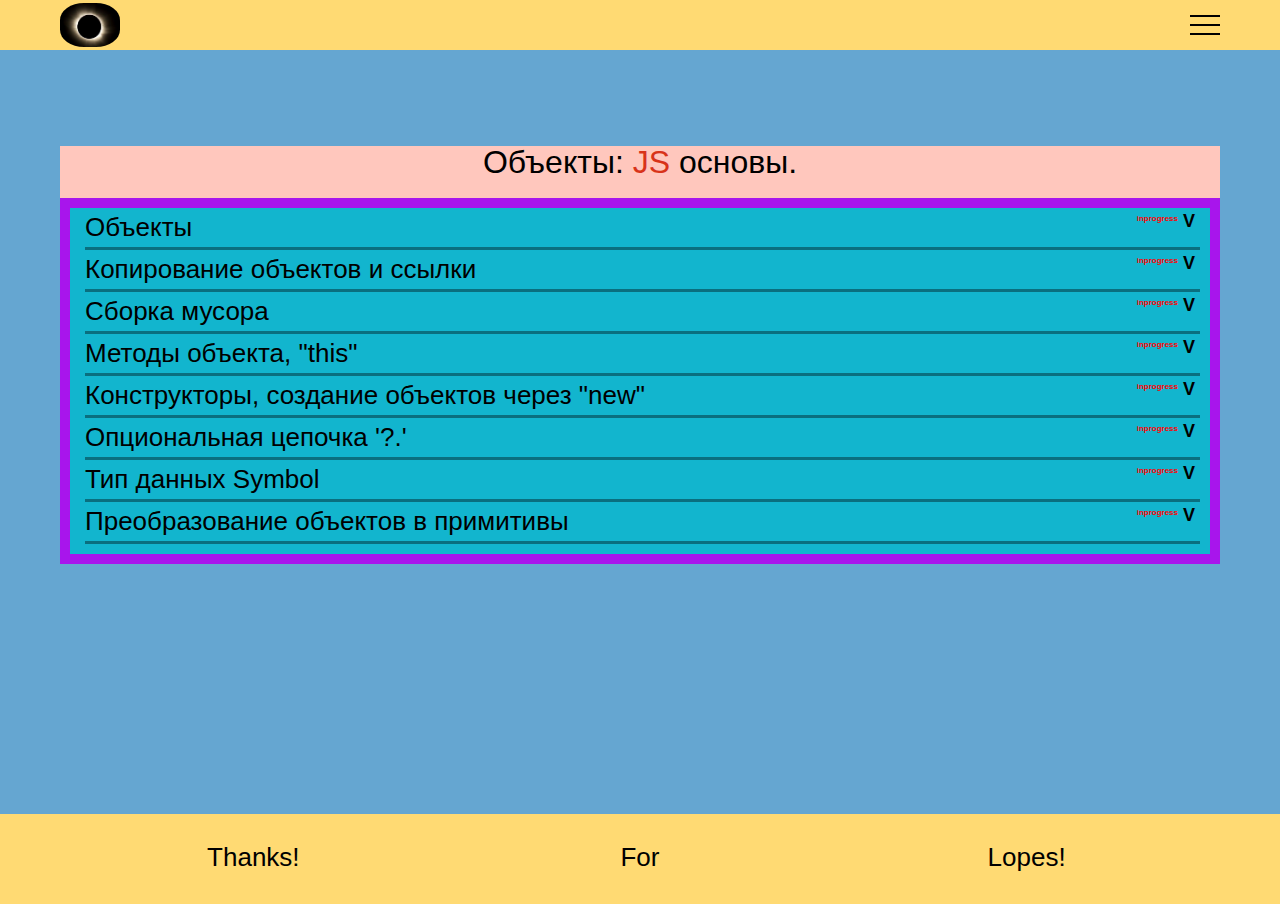
==== objects_basics.html @ 387378cb "JS-Lopes" ====
<!DOCTYPE html>
<html lang="en">

<head>
    <meta charset="UTF-8">
    <meta http-equiv="X-UA-Compatible" content="IE=edge">
    <meta name="viewport" content="width=device-width, initial-scale=1.0">
    <title>JS-Lopes2-objects-basics</title>
    <link rel="stylesheet" href="css/style.css">
</head>

<body class="main">
    <div class="main__wrapper">
<nav class="menu">
    <div class="menu__body">
        <a href="#" class="menu__logo">
            <img src="img/ThisIsLife.jpg" alt="">
        </a>
        <div class="menu__burger">
            <span></span>
        </div>
        <ul class="menu__punkts">
            <li class="menu__punkt">
                <a href="index.html" class="menu__link  hoverable">Основы JavaScript</a>
            </li>
            <li class="menu__punkt">
                <a href="qualityOfCode.html" class="menu__link hoverable">Качество кода</a>
            </li>
            <li class="menu__punkt">
                <a href="objects_basics.html" class="menu__link hoverable">Объекты: основы</a>
            </li>
            <li class="menu__punkt">
                <a href="#" class="menu__link hoverable">Типы данных</a>
            </li>
            <li class="menu__punkt">
                <a href="#" class="menu__link hoverable">Продвинутая работа с функциями</a>
            </li>
            <li class="menu__punkt">
                <a href="#" class="menu__link hoverable">Свойства объекта, их конфигурация</a>
            </li>
            <li class="menu__punkt">
                <a href="#" class="menu__link hoverable">Прототипы, наследование</a>
            </li>
            <li class="menu__punkt">
                <a href="#" class="menu__link hoverable">Обработка ошибок</a>
            </li>
            <li class="menu__punkt">
                <a href="#" class="menu__link hoverable">Промисы, async/await</a>
            </li>
            <li class="menu__punkt">
                <a href="#" class="menu__link hoverable">Генераторы, продвинутая итерация</a>
            </li>
            <li class="menu__punkt">
                <a href="#" class="menu__link hoverable">Модули</a>
            </li>
            <li class="menu__punkt">
                <a href="#" class="menu__link hoverable">Разное</a>
            </li>
        </ul>
    </div>
</nav>        <section class="example">
            <div class="example__wrapper">
                <h1 class="example__title"> Объекты: <span>JS</span> основы.</h1>
                <ul class="example__list">
                    <li class="example-items">
                        <div class="example-item hoverable"><span class="example-item__title">Объекты</span>
                            <span class="inprogress">inprogress</span>
                            <span class="marker">V</span>
                        </div>
                        <div class="example-item__homework display__none"></div>
                    </li>
                    <li class="example-items">
                        <div class="example-item hoverable"><span class="example-item__title">Копирование
                                объектов и ссылки</span>
                            <span class="inprogress">inprogress</span>
                            <span class="marker">V</span>
                        </div>
                        <div class="example-item__homework display__none"></div>
                    </li>
                    <li class="example-items">
                        <div class="example-item hoverable"><span class="example-item__title">Сборка мусора</span>
                            <span class="inprogress">inprogress</span>
                            <span class="marker">V</span>
                        </div>
                        <div class="example-item__homework display__none"></div>
                    </li>
                    <li class="example-items">
                        <div class="example-item hoverable"><span class="example-item__title">Методы объекта,
                                "this"</span>
                            <span class="inprogress">inprogress</span>
                            <span class="marker">V</span>
                        </div>
                        <div class="example-item__homework display__none"></div>
                    </li>
                    <li class="example-items">
                        <div class="example-item hoverable"><span class="example-item__title">Конструкторы, создание
                                объектов через "new"</span>
                            <span class="inprogress">inprogress</span>
                            <span class="marker">V</span>
                        </div>
                        <div class="example-item__homework display__none"></div>
                    </li>
                    <li class="example-items">
                        <div class="example-item hoverable"><span class="example-item__title">Опциональная цепочка
                                '?.'</span>
                            <span class="inprogress">inprogress</span>
                            <span class="marker">V</span>
                        </div>
                        <div class="example-item__homework display__none"></div>
                    </li>
                    <li class="example-items">
                        <div class="example-item hoverable"><span class="example-item__title">Тип данных Symbol</span>
                            <span class="inprogress">inprogress</span>
                            <span class="marker">V</span>
                        </div>
                        <div class="example-item__homework display__none"></div>
                    </li>
                    <li class="example-items">
                        <div class="example-item hoverable"><span class="example-item__title">Преобразование объектов в
                                примитивы</span>
                            <span class="inprogress">inprogress</span>
                            <span class="marker">V</span>
                        </div>
                        <div class="example-item__homework display__none"></div>
                    </li>
                </ul>
            </div>
        </section>
<div class="footer">
    <ul class="footer__space">
        <li class="footer__item hoverable"> Thanks!</li>
        <li class="footer__item hoverable">For</li>
        <li class="footer__item hoverable">Lopes!</li>
    </ul>
</div>    </div>
    <script src="js\objectsBasics.js"></script>
    <script src="js\mainFunctionsAppInit.js"></script>
</body>

</html>
---- css/style.css ----
:root {
  --text-size-common: 22px;
  --text-size-header-1: 32px;
  --text-size-header-2: 26px;
  --text-size-marker: 18px;
}

@media (max-width: 768px) {
  :root {
    --text-size-common: 18px;
    --text-size-header-1: 28px;
    --text-size-header-2: 22px;
    --text-size-marker: 17px;
  }
}
@media (max-width: 600px) {
  :root {
    --text-size-common: 16px;
    --text-size-header-1: 26px;
    --text-size-header-2: 20px;
    --text-size-marker: 16px;
  }
}
@media (max-width: 532px) {
  :root {
    --text-size-common: 12px;
    --text-size-header-1: 22px;
    --text-size-header-2: 16px;
    --text-size-marker: 14px;
  }
}
@media (max-width: 450px) {
  :root {
    --text-size-common: 10px;
    --text-size-header-1: 20px;
    --text-size-header-2: 14px;
    --text-size-marker: 13px;
  }
}
@media (max-width: 401px) {
  :root {
    --text-size-common: 8px;
    --text-size-header-1: 18px;
    --text-size-header-2: 12px;
    --text-size-marker: 12px;
  }
}
* {
  padding: 0;
  margin: 0;
  border: 0;
}

*,
*:before,
*:after {
  -webkit-box-sizing: border-box;
  box-sizing: border-box;
}

:focus,
:active {
  outline: none;
}

a:focus,
a:active {
  outline: none;
}

nav,
footer,
header,
aside {
  display: block;
}

html,
body {
  height: 100%;
  width: 100%;
  font-size: 100%;
  line-height: 1;
  font-size: 14px;
  -ms-text-size-adjust: 100%;
  -moz-text-size-adjust: 100%;
  -webkit-text-size-adjust: 100%;
}

input,
button,
textarea {
  font-family: inherit;
}

input::-ms-clear {
  display: none;
}

button {
  cursor: pointer;
}

button::-moz-focus-inner {
  padding: 0;
  border: 0;
}

a,
a:visited {
  text-decoration: none;
}

a:hover {
  text-decoration: none;
}

ul li {
  list-style: none;
}

img {
  vertical-align: top;
}

h1,
h2,
h3,
h4,
h5,
h6 {
  font-size: inherit;
  font-weight: inherit;
}

.footer::before {
  content: "";
  position: absolute;
  bottom: auto;
  left: 0;
  background-color: #FFDA73;
  width: 100%;
  height: 90px;
  z-index: 2;
}

.footer__space {
  display: -ms-grid;
  display: grid;
  -ms-grid-columns: 1fr 1fr 1fr;
  grid-template-columns: 1fr 1fr 1fr;
  -ms-grid-rows: 1fr;
  grid-template-rows: 1fr;
}

.footer__space > *:nth-child(1) {
  -ms-grid-row: 1;
  -ms-grid-column: 1;
}

.footer__space > *:nth-child(2) {
  -ms-grid-row: 1;
  -ms-grid-column: 2;
}

.footer__space > *:nth-child(3) {
  -ms-grid-row: 1;
  -ms-grid-column: 3;
}

.footer__item {
  padding: 30px 0px;
  text-align: center;
  font-size: var(--text-size-header-2);
  z-index: 3;
}

.menu {
  position: fixed;
  width: 100%;
  top: 0;
  left: 0;
  z-index: 50;
}

.menu::before {
  content: "";
  position: absolute;
  top: 0;
  left: 0;
  background-color: #FFDA73;
  width: 100%;
  height: 100%;
  z-index: 2;
}

.menu__body {
  position: relative;
  display: -webkit-box;
  display: -ms-flexbox;
  display: flex;
  -webkit-box-pack: justify;
      -ms-flex-pack: justify;
          justify-content: space-between;
  height: 80px;
  -webkit-box-align: center;
      -ms-flex-align: center;
          align-items: center;
  max-width: 1180px;
  margin: 0px auto;
  padding: 0 10px;
}

.menu__logo {
  -webkit-box-flex: 0;
      -ms-flex: 0 0 60px;
          flex: 0 0 60px;
  border-radius: 40%;
  overflow: hidden;
  z-index: 3;
}

.menu__logo img {
  max-width: 100%;
  display: block;
}

.menu__burger {
  display: none;
}

.menu li {
  margin: 0 0 0 20px;
}

.menu__punkts {
  display: -webkit-box;
  display: -ms-flexbox;
  display: flex;
  z-index: 3;
}

.menu__link {
  color: black;
  text-transform: uppercase;
  font-size: 18px;
  text-decoration: none;
}

.main__wrapper {
  min-height: 100%;
  display: -webkit-box;
  display: -ms-flexbox;
  display: flex;
  -webkit-box-orient: vertical;
  -webkit-box-direction: normal;
      -ms-flex-direction: column;
          flex-direction: column;
  padding: 100px 0 0 0;
  font-family: Verdana, Geneva, Tahoma, sans-serif;
  max-width: 1180px;
  margin: 0px auto;
  padding: 0 10px;
}

.menu__body {
  height: 50px;
}

.menu__burger {
  display: block;
  position: relative;
  width: 30px;
  height: 20px;
  position: relative;
  z-index: 3;
  cursor: pointer;
}

.menu__burger span {
  content: "";
  background-color: black;
  position: absolute;
  width: 100%;
  height: 2px;
  left: 0;
  top: 9px;
  -webkit-transition: all 0.3s ease 0s;
  transition: all 0.3s ease 0s;
}

.menu__burger::before {
  content: "";
  background-color: black;
  position: absolute;
  width: 100%;
  height: 2px;
  left: 0;
  top: 0;
  -webkit-transition: all 0.3s ease 0s;
  transition: all 0.3s ease 0s;
}

.menu__burger::after {
  content: "";
  background-color: black;
  position: absolute;
  width: 100%;
  height: 2px;
  left: 0;
  bottom: 0;
  -webkit-transition: all 0.3s ease 0s;
  transition: all 0.3s ease 0s;
}

.menu__burger.active::before {
  -webkit-transform: rotate(45deg);
          transform: rotate(45deg);
  top: 9px;
}

.menu__burger.active::after {
  -webkit-transform: rotate(-45deg);
          transform: rotate(-45deg);
  bottom: 9px;
}

.menu__burger.active span {
  -webkit-transform: scale(0);
          transform: scale(0);
}

.menu__punkts {
  position: fixed;
  display: block;
  overflow: auto;
  top: -100%;
  left: 0;
  width: 100%;
  height: 100%;
  background-color: #73FFDA;
  padding: 70px 10px 20px 10px;
  z-index: 1;
  -webkit-transition: all 0.3s ease 0s;
  transition: all 0.3s ease 0s;
}

.menu__punkts.active {
  top: 0;
}

.menu li {
  margin: 0 0 20px 0;
}

.menu__link {
  font-size: var(--text-size-header-1);
}

.example {
  padding: 100px 0 0 0;
  -webkit-box-flex: 1;
      -ms-flex: 1 1 auto;
          flex: 1 1 auto;
}

.example__wrapper {
  background-color: #FFC7BD;
  margin: 4% auto;
}

.example__wrapper-item {
  text-align: center;
  font-size: 30px;
}

.example__title {
  font-size: var(--text-size-header-1);
  text-align: center;
  margin: 20px 0 20px 0;
}

.example__title span {
  color: #d83319;
}

.example__list {
  display: -ms-grid;
  display: grid;
  -ms-grid-columns: (1fr)[1];
  grid-template-columns: repeat(1, 1fr);
  padding: 10px;
  background-color: #a815ec;
}

.example__list li:last-child {
  padding-bottom: 10px;
}

.example-items {
  background-color: #12b5ce;
  font-size: var(--text-size-header-2);
  position: relative;
  padding: 0px 10px 0px 15px;
  line-height: 1.5;
  -webkit-transition: all 0.2s ease 0s;
  transition: all 0.2s ease 0s;
}

.example-item__title {
  padding-right: 40%;
}

.example-item {
  border-bottom: solid #0a6f7f;
}

.example-item:hover {
  background-color: #0897ad;
}

.example-item__homework {
  background-color: #12c7e3;
  min-height: 150px;
}

.marker {
  position: absolute;
  font-size: var(--text-size-marker);
  font-weight: 900;
  top: 0;
  right: 15px;
  -webkit-transition: all 0.2s ease 0s;
  transition: all 0.2s ease 0s;
}

.done {
  position: absolute;
  color: green;
  font-size: 8px;
  font-weight: 900;
  top: 5px;
  right: 32px;
}

.done2 {
  position: absolute;
  color: green;
  font-size: 8px;
  font-weight: 900;
  top: 5px;
  right: 56px;
}

.inprogress {
  position: absolute;
  color: red;
  font-size: 8px;
  font-weight: 900;
  top: 5px;
  right: 32px;
}

.clicked {
  -webkit-transform: rotate(180deg);
          transform: rotate(180deg);
}

.hello__world, .variable, .base__operators-math {
  padding: 10px 20px 20px 40px;
  -ms-grid-column-align: auto;
      justify-self: auto;
  display: -ms-grid;
  display: grid;
  -ms-grid-columns: 1fr 1fr;
  grid-template-columns: 1fr 1fr;
}

.label {
  display: block;
  font-size: var(--text-size-common);
}

.hello__world-input,
.variable-input,
.base__operators-math-item-input,
.form__cikles-item-input,
.form__switch-item-input {
  padding: 5px 10px 5px 15px;
  height: 40px;
  width: 100%;
  font-size: var(--text-size-common);
  background-color: #13d9f8;
  border-radius: 5px;
}

.button__form {
  font-size: var(--text-size-header-1);
  text-align: center;
  margin: 26px auto;
  width: 300px;
  border-radius: 30px;
  background-color: #a815ec;
}

@media (max-width: 768px) {
  .button__form {
    text-align: center;
    margin: 30px auto;
    width: 200px;
    border-radius: 20px;
  }
}
@media (max-width: 600px) {
  .hello__world, .variable {
    padding: 10px 20px 20px 40px;
    -ms-grid-column-align: auto;
        justify-self: auto;
    display: -ms-grid;
    display: grid;
    -ms-grid-columns: 1fr;
    grid-template-columns: 1fr;
  }
}
.example-item__decor {
  font-size: var(--text-size-common);
  padding: 10px 10px 10px 20px;
}

.example-item__decor-center {
  font-size: var(--text-size-header-2);
  text-align: center;
  margin: 26px auto;
}

.data__type {
  list-style: square;
  margin-left: 40px;
}

.green {
  color: green;
}

.button__form-interaction {
  position: absolute;
  top: 50px;
  bottom: auto;
  left: 0;
  right: 0;
}

.button__cikles-4,
.button__switch-1 {
  display: inline-block;
}

.form__cikles-item-input,
.form__switch-item-input {
  margin: 0 40px 0 40px;
  width: auto;
}

.example-item__basejs-liststyle li {
  list-style-type: circle;
  margin: 0 0 0 40px;
}

.ollisit li {
  list-style-type: decimal;
  margin: 0 0 0 60px;
}

.example-item__qualityofcode-liststyle li {
  list-style-type: circle;
  margin: 0 0 0 40px;
}

body {
  min-width: 420px;
}

.main {
  background-color: #65A6D1;
  height: 100%;
}

.hoover {
  -webkit-transition: all 0.3s ease 0s;
  transition: all 0.3s ease 0s;
  color: #fff;
  cursor: pointer;
}

.display__none {
  display: none;
}

body.lock {
  overflow: hidden;
}
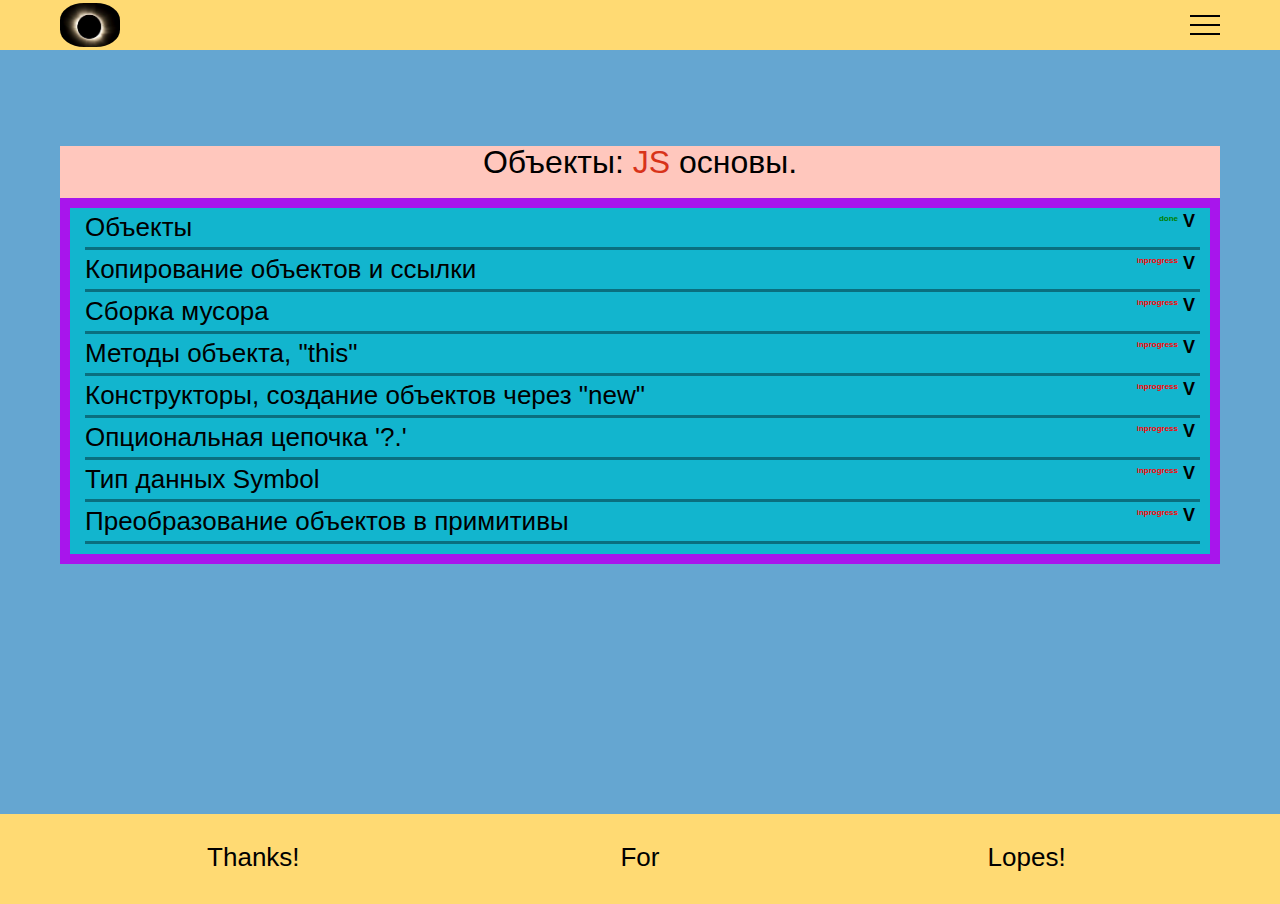
==== commit beb91e47: "JS-Lopes" ====
--- a/objects_basics.html
+++ b/objects_basics.html
@@ -7,6 +7,7 @@
     <meta name="viewport" content="width=device-width, initial-scale=1.0">
     <title>JS-Lopes2-objects-basics</title>
     <link rel="stylesheet" href="css/style.css">
+    <link rel="stylesheet" href="https://unpkg.com/swiper@8/swiper-bundle.min.css" />
 </head>
 
 <body class="main">
@@ -64,10 +65,95 @@
                 <ul class="example__list">
                     <li class="example-items">
                         <div class="example-item hoverable"><span class="example-item__title">Объекты</span>
-                            <span class="inprogress">inprogress</span>
-                            <span class="marker">V</span>
-                        </div>
-                        <div class="example-item__homework display__none"></div>
+                            <span class="done">done</span>
+                            <span class="marker">V</span>
+                        </div>
+                        <div class="example-item__homework display__none">
+                            <section class="information-of-objects">
+                                <div class="example-item__decor">Объекты – это ассоциативные массивы с рядом
+                                    дополнительных
+                                    возможностей.</div>
+                                <div class="example-item__decor">Они хранят свойства (пары ключ-значение), где:</div>
+                                <div class="example-item__decor">
+                                    <ul class="example-item__qualityofcode-liststyle">
+                                        <li>Ключи свойств должны быть строками или символами (обычно строками).</li>
+                                        <li>Значения могут быть любого типа.</li>
+                                    </ul>
+                                </div>
+                                <div class="example-item__decor">Чтобы получить доступ к свойству, мы можем
+                                    использовать:
+                                </div>
+                                <div class="example-item__decor">
+                                    <ul class="example-item__qualityofcode-liststyle">
+                                        <li>Запись через точку: obj.property.</li>
+                                        <li>Квадратные скобки obj["property"]. Квадратные скобки позволяют взять ключ из
+                                            переменной, например, obj[varWithKey].</li>
+                                    </ul>
+                                </div>
+                                <div class="example-item__decor">Дополнительные операторы:</div>
+                                <div class="example-item__decor">
+                                    <ul class="example-item__qualityofcode-liststyle">
+                                        <li>Удаление свойства: delete obj.prop.</li>
+                                        <li>Проверка существования свойства: "key" in obj.</li>
+                                        <li>Перебор свойств объекта: цикл for for (let key in obj).</li>
+                                    </ul>
+                                </div>
+                                <div class="example-item__decor">То, что мы изучали в этой главе, называется «простым
+                                    объектом» («plain object») или просто Object.</div>
+                                <div class="example-item__decor">В JavaScript есть много других типов объектов:</div>
+                                <div class="example-item__decor">
+                                    <ul class="example-item__qualityofcode-liststyle">
+                                        <li>Array для хранения упорядоченных коллекций данных,</li>
+                                        <li>Date для хранения информации о дате и времени,</li>
+                                        <li>Error для хранения информации об ошибке.</li>
+                                        <li>… и так далее.</li>
+                                    </ul>
+                                </div>
+                                <div class="example-item__decor">У них есть свои особенности, которые мы изучим позже.
+                                    Иногда люди говорят что-то вроде «тип данных Array» или «тип данных Date»,
+                                    но формально они не являются отдельными типами, а относятся к типу данных Object.
+                                    Они лишь расширяют его различными способами.</div>
+                                <div class="example-item__decor">Объекты в JavaScript очень мощные. Здесь мы только
+                                    немного
+                                    углубились в действительно огромную тему.
+                                    Мы будем плотно работать с объектами и узнаем о них больше в следующих частях
+                                    учебника.
+                                </div>
+                            </section>
+                            <section class="exercise-of-objects">
+                                <h2 class="example__title">Решения задач</h2>
+                                <div class="example-item__decor">
+                                    <div class="swiper">
+                                        <!-- Additional required wrapper -->
+                                        <div class="swiper-wrapper">
+                                            <!-- Slides -->
+                                            <div class="swiper-slide">
+                                                <h2 class="example__title">Задача 1</h2>
+                                                <div class="button__form button__objects-exercise1 hoverable">Пуск!
+                                                </div>
+                                            </div>
+                                            <div class="swiper-slide">
+                                                <h2 class="example__title">Задача 2</h2>
+                                                <div class="button__form button__objects-exercise2 hoverable">Пуск!
+                                                </div>
+                                            </div>
+                                            <div class="swiper-slide">
+                                                <h2 class="example__title">Задача 4</h2>
+                                                <div class="button__form button__objects-exercise4 hoverable">Пуск!
+                                                </div>
+                                            </div>
+                                            <div class="swiper-slide">
+                                                <h2 class="example__title">Задача 5</h2>
+                                                <div class="button__form button__objects-exercise5 hoverable">Пуск!
+                                                </div>
+                                            </div>
+                                        </div>
+                                        <!-- If we need pagination -->
+                                        <div class="swiper-pagination"></div>
+                                    </div>
+                                </div>
+                            </section>
+                        </div>
                     </li>
                     <li class="example-items">
                         <div class="example-item hoverable"><span class="example-item__title">Копирование
@@ -75,7 +161,9 @@
                             <span class="inprogress">inprogress</span>
                             <span class="marker">V</span>
                         </div>
-                        <div class="example-item__homework display__none"></div>
+                        <div class="example-item__homework display__none">
+
+                        </div>
                     </li>
                     <li class="example-items">
                         <div class="example-item hoverable"><span class="example-item__title">Сборка мусора</span>
@@ -133,6 +221,7 @@
         <li class="footer__item hoverable">Lopes!</li>
     </ul>
 </div>    </div>
+    <script src="https://unpkg.com/swiper@8/swiper-bundle.min.js"></script>
     <script src="js\objectsBasics.js"></script>
     <script src="js\mainFunctionsAppInit.js"></script>
 </body>
--- a/css/style.css
+++ b/css/style.css
@@ -357,115 +357,6 @@
   font-size: var(--text-size-header-1);
 }
 
-.example {
-  padding: 100px 0 0 0;
-  -webkit-box-flex: 1;
-      -ms-flex: 1 1 auto;
-          flex: 1 1 auto;
-}
-
-.example__wrapper {
-  background-color: #FFC7BD;
-  margin: 4% auto;
-}
-
-.example__wrapper-item {
-  text-align: center;
-  font-size: 30px;
-}
-
-.example__title {
-  font-size: var(--text-size-header-1);
-  text-align: center;
-  margin: 20px 0 20px 0;
-}
-
-.example__title span {
-  color: #d83319;
-}
-
-.example__list {
-  display: -ms-grid;
-  display: grid;
-  -ms-grid-columns: (1fr)[1];
-  grid-template-columns: repeat(1, 1fr);
-  padding: 10px;
-  background-color: #a815ec;
-}
-
-.example__list li:last-child {
-  padding-bottom: 10px;
-}
-
-.example-items {
-  background-color: #12b5ce;
-  font-size: var(--text-size-header-2);
-  position: relative;
-  padding: 0px 10px 0px 15px;
-  line-height: 1.5;
-  -webkit-transition: all 0.2s ease 0s;
-  transition: all 0.2s ease 0s;
-}
-
-.example-item__title {
-  padding-right: 40%;
-}
-
-.example-item {
-  border-bottom: solid #0a6f7f;
-}
-
-.example-item:hover {
-  background-color: #0897ad;
-}
-
-.example-item__homework {
-  background-color: #12c7e3;
-  min-height: 150px;
-}
-
-.marker {
-  position: absolute;
-  font-size: var(--text-size-marker);
-  font-weight: 900;
-  top: 0;
-  right: 15px;
-  -webkit-transition: all 0.2s ease 0s;
-  transition: all 0.2s ease 0s;
-}
-
-.done {
-  position: absolute;
-  color: green;
-  font-size: 8px;
-  font-weight: 900;
-  top: 5px;
-  right: 32px;
-}
-
-.done2 {
-  position: absolute;
-  color: green;
-  font-size: 8px;
-  font-weight: 900;
-  top: 5px;
-  right: 56px;
-}
-
-.inprogress {
-  position: absolute;
-  color: red;
-  font-size: 8px;
-  font-weight: 900;
-  top: 5px;
-  right: 32px;
-}
-
-.clicked {
-  -webkit-transform: rotate(180deg);
-          transform: rotate(180deg);
-}
-
 .hello__world, .variable, .base__operators-math {
   padding: 10px 20px 20px 40px;
   -ms-grid-column-align: auto;
@@ -481,36 +372,6 @@
   font-size: var(--text-size-common);
 }
 
-.hello__world-input,
-.variable-input,
-.base__operators-math-item-input,
-.form__cikles-item-input,
-.form__switch-item-input {
-  padding: 5px 10px 5px 15px;
-  height: 40px;
-  width: 100%;
-  font-size: var(--text-size-common);
-  background-color: #13d9f8;
-  border-radius: 5px;
-}
-
-.button__form {
-  font-size: var(--text-size-header-1);
-  text-align: center;
-  margin: 26px auto;
-  width: 300px;
-  border-radius: 30px;
-  background-color: #a815ec;
-}
-
-@media (max-width: 768px) {
-  .button__form {
-    text-align: center;
-    margin: 30px auto;
-    width: 200px;
-    border-radius: 20px;
-  }
-}
 @media (max-width: 600px) {
   .hello__world, .variable {
     padding: 10px 20px 20px 40px;
@@ -598,4 +459,139 @@
 
 body.lock {
   overflow: hidden;
+}
+
+.example {
+  padding: 100px 0 0 0;
+  -webkit-box-flex: 1;
+      -ms-flex: 1 1 auto;
+          flex: 1 1 auto;
+}
+
+.example__wrapper {
+  background-color: #FFC7BD;
+  margin: 4% auto;
+}
+
+.example__wrapper-item {
+  text-align: center;
+  font-size: 30px;
+}
+
+.example__title {
+  font-size: var(--text-size-header-1);
+  text-align: center;
+  margin: 20px 0 20px 0;
+}
+
+.example__title span {
+  color: #d83319;
+}
+
+.example__list {
+  display: -ms-grid;
+  display: grid;
+  -ms-grid-columns: (1fr)[1];
+  grid-template-columns: repeat(1, 1fr);
+  padding: 10px;
+  background-color: #a815ec;
+}
+
+.example__list li:last-child {
+  padding-bottom: 10px;
+}
+
+.example-items {
+  background-color: #12b5ce;
+  font-size: var(--text-size-header-2);
+  position: relative;
+  padding: 0px 10px 0px 15px;
+  line-height: 1.5;
+  -webkit-transition: all 0.2s ease 0s;
+  transition: all 0.2s ease 0s;
+}
+
+.example-item__title {
+  padding-right: 40%;
+}
+
+.example-item {
+  border-bottom: solid #0a6f7f;
+}
+
+.example-item:hover {
+  background-color: #0897ad;
+}
+
+.example-item__homework {
+  background-color: #12c7e3;
+  min-height: 150px;
+}
+
+.marker {
+  position: absolute;
+  font-size: var(--text-size-marker);
+  font-weight: 900;
+  top: 0;
+  right: 15px;
+  -webkit-transition: all 0.2s ease 0s;
+  transition: all 0.2s ease 0s;
+}
+
+.done {
+  position: absolute;
+  color: green;
+  font-size: 8px;
+  font-weight: 900;
+  top: 5px;
+  right: 32px;
+}
+
+.done2 {
+  position: absolute;
+  color: green;
+  font-size: 8px;
+  font-weight: 900;
+  top: 5px;
+  right: 56px;
+}
+
+.inprogress {
+  position: absolute;
+  color: red;
+  font-size: 8px;
+  font-weight: 900;
+  top: 5px;
+  right: 32px;
+}
+
+.clicked {
+  -webkit-transform: rotate(180deg);
+          transform: rotate(180deg);
+}
+
+.button__form {
+  font-size: var(--text-size-header-1);
+  text-align: center;
+  margin: 26px auto;
+  width: 300px;
+  border-radius: 30px;
+  background-color: #a815ec;
+}
+
+@media (max-width: 768px) {
+  .button__form {
+    text-align: center;
+    margin: 30px auto;
+    width: 200px;
+    border-radius: 20px;
+  }
+}
+.input-style {
+  padding: 5px 10px 5px 15px;
+  height: 40px;
+  width: 100%;
+  font-size: var(--text-size-common);
+  background-color: #13d9f8;
+  border-radius: 5px;
 }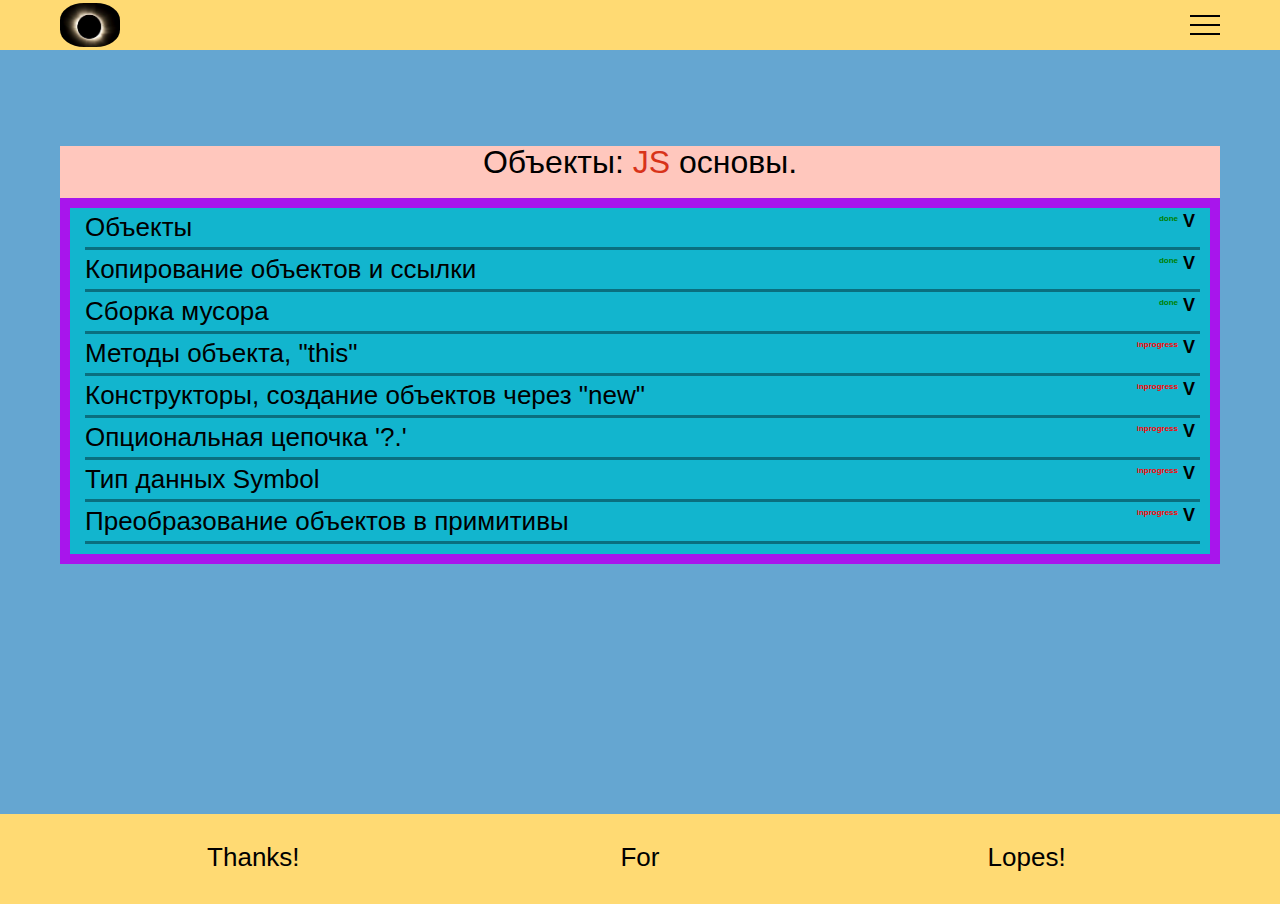
==== commit d327a943: "JS-Lopes" ====
--- a/objects_basics.html
+++ b/objects_basics.html
@@ -63,6 +63,7 @@
             <div class="example__wrapper">
                 <h1 class="example__title"> Объекты: <span>JS</span> основы.</h1>
                 <ul class="example__list">
+                    <!-- Objects-->
                     <li class="example-items">
                         <div class="example-item hoverable"><span class="example-item__title">Объекты</span>
                             <span class="done">done</span>
@@ -155,22 +156,78 @@
                             </section>
                         </div>
                     </li>
+                    <!-- Copying objects and links-->
                     <li class="example-items">
                         <div class="example-item hoverable"><span class="example-item__title">Копирование
                                 объектов и ссылки</span>
-                            <span class="inprogress">inprogress</span>
+                            <span class="done">done</span>
                             <span class="marker">V</span>
                         </div>
                         <div class="example-item__homework display__none">
-
-                        </div>
-                    </li>
-                    <li class="example-items">
-                        <div class="example-item hoverable"><span class="example-item__title">Сборка мусора</span>
-                            <span class="inprogress">inprogress</span>
-                            <span class="marker">V</span>
-                        </div>
-                        <div class="example-item__homework display__none"></div>
+                            <section class="information-of-objects">
+                                <div class="example-item__decor">Объекты присваиваются и копируются по ссылке.
+                                    Другими словами, переменная хранит не «значение объекта», а «ссылку» (адрес в
+                                    памяти) на это значение.
+                                    Поэтому копирование такой переменной или передача её в качестве аргумента функции
+                                    приводит к копированию этой ссылки, а не самого объекта.
+                                </div>
+                                <div class="example-item__decor">
+                                    Все операции с использованием скопированных ссылок (например, добавление или
+                                    удаление свойств) выполняются с одним и тем же объектом.
+                                </div>
+                                <div class="example-item__decor">
+                                    Для «простого клонирования» объекта можно использовать Object.assign.
+                                    Необходимо помнить, что Object.assign не делает глубокое клонирование объекта. Если
+                                    внутри копируемого объекта есть свойство, значение которого не является примитивом,
+                                    оно будет передано по ссылке.
+                                    Для создания «настоящей копии» (полного клона объекта) можно воспользоваться методом
+                                    из сторонней JavaScript-библиотеки <a
+                                        href="https://lodash.com/docs/4.17.15#cloneDeep "
+                                        target="_blank">_.cloneDeep(obj).</a>
+                                </div>
+                            </section>
+                        </div>
+                    </li>
+                    <li class=" example-items">
+                        <div class="example-item hoverable"><span class="example-item__title">Сборка
+                                мусора</span>
+                            <span class="done">done</span>
+                            <span class="marker">V</span>
+                        </div>
+                        <div class="example-item__homework display__none">
+                            <div class="example-item__decor"> Главное, что нужно знать:
+                                <ul class="example-item__qualityofcode-liststyle">
+                                    <li>Сборка мусора выполняется автоматически. Мы не можем ускорить или предотвратить
+                                        её.</li>
+                                    <li>Объекты сохраняются в памяти, пока они достижимы.</li>
+                                    <li>Если на объект есть ссылка – вовсе не факт, что он является достижимым (из
+                                        корня): набор взаимосвязанных объектов может стать недоступен в целом, как мы
+                                        видели в примере выше.</li>
+                                </ul>
+                            </div>
+                            <div class="example-item__decor">Современные движки реализуют разные продвинутые алгоритмы
+                                сборки мусора.</div>
+                            <div class="example-item__decor">О многих из них рассказано в прекрасной книге о сборке
+                                мусора «The Garbage Collection Handbook: The Art of Automatic Memory Management» (R.
+                                Jones и др.).</div>
+                            <div class="example-item__decor">Если вы знакомы с низкоуровневым программированием, то
+                                более подробная информация о сборщике мусора V8 находится в статье <a
+                                    href="https://jayconrod.com/posts/55/a-tour-of-v8-garbage-collection"
+                                    target="_blank" rel="noopener noreferrer">A tour of V8: Garbage</a>
+                                Collection.</div>
+                            <div class="example-item__decor">Также в <a href="https://v8.dev/" target="_blank"
+                                    rel="noopener noreferrer">блоге V8</a> время от времени публикуются статьи об
+                                изменениях в управлении памятью. Разумеется, чтобы изучить сборку мусора, вам лучше
+                                подготовиться, узнав о том как устроен движок V8 внутри в целом и почитав блог <a
+                                    href="https://mrale.ph/" target="_blank" rel="noopener noreferrer">Вячеслава
+                                    Егорова</a>, одного из инженеров, разрабатывавших V8. Я говорю про «V8», потому что
+                                он лучше
+                                всего освещается в статьях в Интернете. Для других движков многие подходы схожи, но
+                                сборка мусора отличается во многих аспектах.</div>
+                            <div class="example-item__decor">Глубокое понимание работы движков полезно, когда вам нужна
+                                низкоуровневая оптимизация. Было бы разумно запланировать их изучение как следующий шаг
+                                после того, как вы познакомитесь с языком.</div>
+                        </div>
                     </li>
                     <li class="example-items">
                         <div class="example-item hoverable"><span class="example-item__title">Методы объекта,
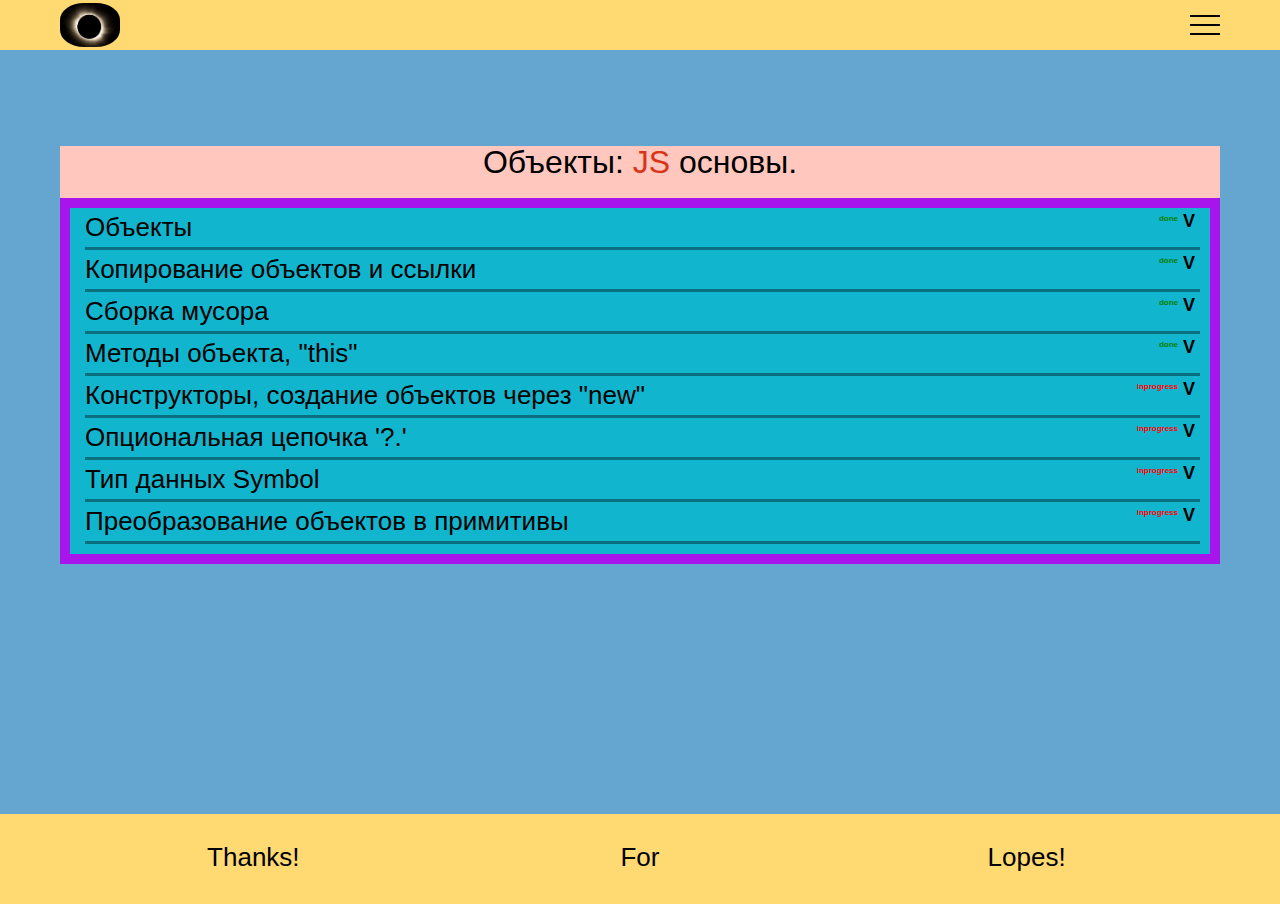
==== commit 03ca0f55: "JS-Lopes" ====
--- a/objects_basics.html
+++ b/objects_basics.html
@@ -188,6 +188,7 @@
                             </section>
                         </div>
                     </li>
+                    <!-- Garbage collection-->
                     <li class=" example-items">
                         <div class="example-item hoverable"><span class="example-item__title">Сборка
                                 мусора</span>
@@ -229,13 +230,141 @@
                                 после того, как вы познакомитесь с языком.</div>
                         </div>
                     </li>
+                    <!-- Methods of object-->
                     <li class="example-items">
                         <div class="example-item hoverable"><span class="example-item__title">Методы объекта,
                                 "this"</span>
-                            <span class="inprogress">inprogress</span>
-                            <span class="marker">V</span>
-                        </div>
-                        <div class="example-item__homework display__none"></div>
+                            <span class="done">done</span>
+                            <span class="marker">V</span>
+                        </div>
+                        <div class="example-item__homework display__none">
+                            <section class="information-of-objects0methods">
+                                <div class="example-item__decor">
+                                    <ul class="example-item__qualityofcode-liststyle">
+                                        <li>Функции, которые находятся в объекте в качестве его свойств, называются
+                                            «методами».</li>
+                                        <li>Методы позволяют объектам «действовать»: object.doSomething().</li>
+                                        <li>Методы могут ссылаться на объект через this.</li>
+                                    </ul>
+                                </div>
+                                <div class="example-item__decor">
+                                    Значение this определяется во время исполнения кода.
+                                    <ul class="example-item__qualityofcode-liststyle">
+                                        <li>При объявлении любой функции в ней можно использовать this, но этот this не
+                                            имеет значения до тех пор, пока функция не будет вызвана.</li>
+                                        <li>Эта функция может быть скопирована между объектами (из одного объекта в
+                                            другой).
+                                        </li>
+                                        <li>Когда функция вызывается синтаксисом «метода» – object.method(), значением
+                                            this
+                                            во время вызова является объект перед точкой.</li>
+                                    </ul>
+                                </div>
+                                <div class="example-item__decor">
+                                    Также ещё раз заметим, что стрелочные функции являются особенными – у них нет this.
+                                    Когда внутри стрелочной функции обращаются к this, то его значение берётся снаружи.
+                                </div>
+                            </section>
+                            <section class="exercise-of-objects-methods">
+                                <h2 class="example__title">Решения задач</h2>
+                                <div class="example-item__decor">
+                                    <div class="swiper">
+                                        <!-- Additional required wrapper -->
+                                        <div class="swiper-wrapper">
+                                            <!-- Slides -->
+                                            <div class="swiper-slide">
+                                                <h2 class="example__title">Задача 1</h2>
+                                                <div class="example-item__decor">результатом выполнения кода:</div>
+                                                <ol class="ollisit">
+                                                    <li>let user = {</li>
+                                                    <li> name: "Джон",</li>
+                                                    <li>go: function() { alert(this.name) }</li>
+                                                    <li>}</li>
+                                                    <li></li>
+                                                    <li>(user.go)()</li>
+                                                </ol>
+                                                <div class="example-item__decor"> Будет ошибка из за отсутствия ; перед
+                                                    (user.go)()</div>
+                                            </div>
+                                            <div class="swiper-slide">
+                                                <h2 class="example__title">Задача 2</h2>
+                                                <div class="example-item__decor">результатом выполнения кода:</div>
+                                                <div class="objects-methods-exercise2__decor">
+                                                    <ol class="ollisit">
+                                                        <li>let obj, method;</li>
+                                                        <li></li>
+                                                        <li>obj = {</li>
+                                                        <li>go: function() { alert(this); }</li>
+                                                        <li>};</li>
+                                                    </ol>
+                                                    <div
+                                                        class="button__form button__objects-methods-exercise2 hoverable">
+                                                        Пуск!
+                                                    </div>
+                                                </div>
+                                            </div>
+                                            <div class="swiper-slide">
+                                                <h2 class="example__title">Задача 3</h2>
+                                                <div class="example-item__decor">Каким будет результат при обращении к
+                                                    свойству объекта ref - alert( user.ref.name )? Почему?</div>
+                                                <div class="objects-methods-exercise2__decor">
+                                                    <ol class="ollisit">
+                                                        <li>function makeUser() {</li>
+                                                        <li> return {</li>
+                                                        <li> name: "Джон",</li>
+                                                        <li> ref: this</li>
+                                                        <li> };</li>
+                                                        <li> };</li>
+                                                        <li> let user = makeUser();</li>
+                                                    </ol>
+                                                    <div
+                                                        class="button__form button__objects-methods-exercise3 hoverable">
+                                                        Пуск!
+                                                    </div>
+                                                </div>
+                                            </div>
+                                            <div class="swiper-slide">
+                                                <h2 class="example__title">Задача 4</h2>
+                                                <ul class="example-item__qualityofcode-liststyle">Создайте объект
+                                                    calculator (калькулятор) с тремя методами:
+                                                    <li>read() (читать) запрашивает два значения и сохраняет их как
+                                                        свойства объекта.
+                                                    </li>
+                                                    <li>sum() (суммировать) возвращает сумму сохранённых значений.</li>
+                                                    <li>mul() (умножить) перемножает сохранённые значения и возвращает
+                                                        результат.
+                                                    </li>
+                                                </ul>
+                                                <div class="button__form button__objects-methods-exercise4 hoverable">
+                                                    Пуск!
+                                                </div>
+                                            </div>
+                                            <div class="swiper-slide">
+                                                <h2 class="example__title">Задача 5</h2>
+                                                <div class="example-item__decor">ladder (лестница) – объект, который
+                                                    позволяет подниматься вверх и спускаться:</div>
+                                                <div class="button__form button__objects-methods-exercise5 hoverable">
+                                                    Пуск!
+                                                </div>
+                                            </div>
+                                            <div class="swiper-slide">
+                                                <h2 class="example__title">Задача 6 от Лопеза</h2>
+                                                <div class="example-item__decor"> * ДЗ: написать функцию use, которая
+                                                    будет вызывать любую другую функцию полученную параметром.</div>
+                                                <div class="example-item__decor">* При этом мы как-то можем узнать
+                                                    сколько раз была вызвана функция use и вызываемые функция должны
+                                                    работать корректно.</div>
+                                                <div class="button__form button__objects-methods-exercise5 hoverable">
+                                                    Пуск!
+                                                </div>
+                                            </div>
+                                        </div>
+                                        <!-- If we need pagination -->
+                                        <div class="swiper-pagination"></div>
+                                    </div>
+                                </div>
+                            </section>
+                        </div>
                     </li>
                     <li class="example-items">
                         <div class="example-item hoverable"><span class="example-item__title">Конструкторы, создание
--- a/css/style.css
+++ b/css/style.css
@@ -437,6 +437,13 @@
   margin: 0 0 0 40px;
 }
 
+.objects-methods-exercise2__decor {
+  display: -ms-grid;
+  display: grid;
+  -ms-grid-columns: 1fr 1fr;
+  grid-template-columns: 1fr 1fr;
+}
+
 body {
   min-width: 420px;
 }
@@ -575,6 +582,7 @@
   text-align: center;
   margin: 26px auto;
   width: 300px;
+  height: 55px;
   border-radius: 30px;
   background-color: #a815ec;
 }
@@ -584,13 +592,14 @@
     text-align: center;
     margin: 30px auto;
     width: 200px;
+    height: 45px;
     border-radius: 20px;
   }
 }
 .input-style {
   padding: 5px 10px 5px 15px;
   height: 40px;
-  width: 100%;
+  width: 650px;
   font-size: var(--text-size-common);
   background-color: #13d9f8;
   border-radius: 5px;
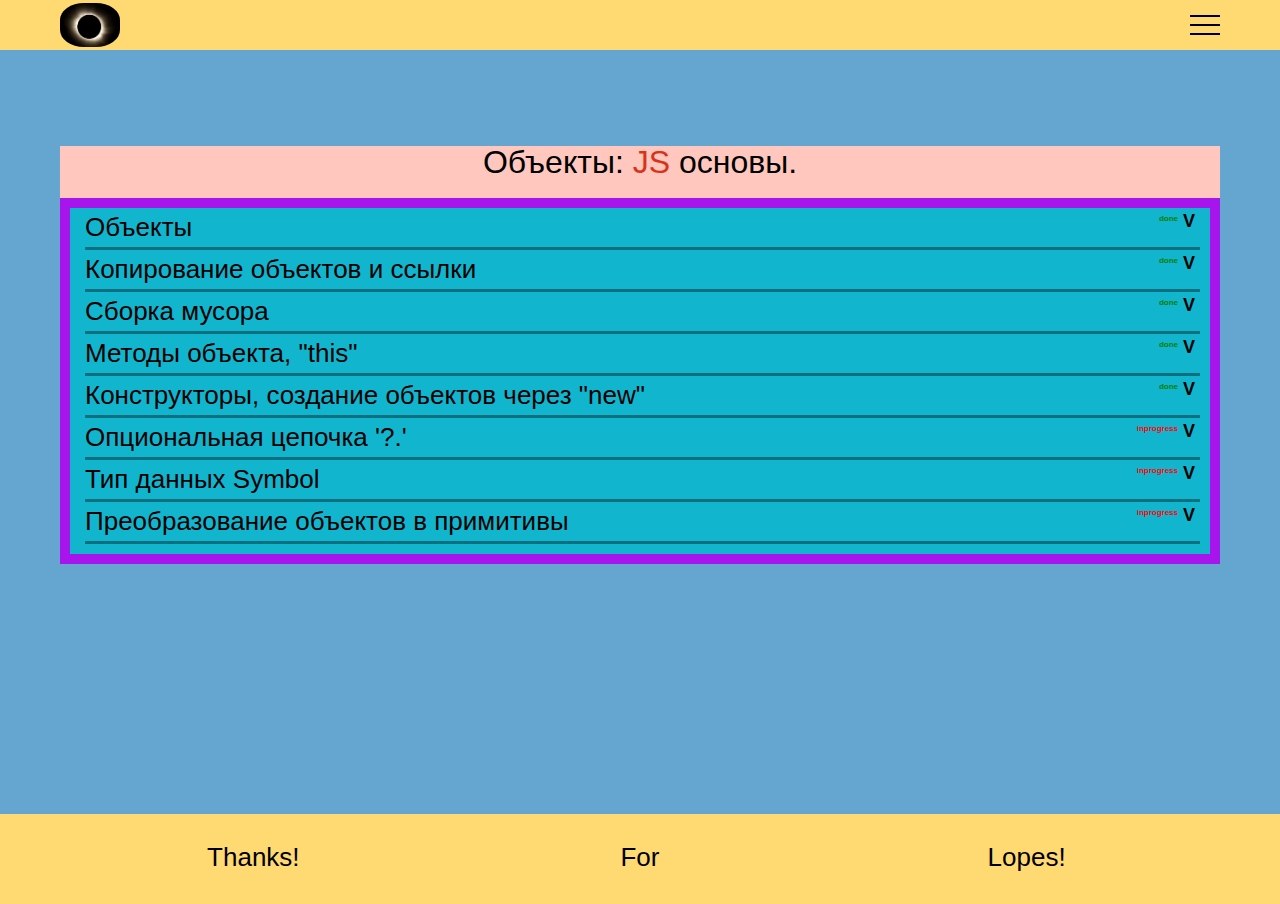
==== commit 418237a7: "JS-Lopes" ====
--- a/objects_basics.html
+++ b/objects_basics.html
@@ -354,7 +354,7 @@
                                                 <div class="example-item__decor">* При этом мы как-то можем узнать
                                                     сколько раз была вызвана функция use и вызываемые функция должны
                                                     работать корректно.</div>
-                                                <div class="button__form button__objects-methods-exercise5 hoverable">
+                                                <div class="button__form button__objects-methods-exercise6 hoverable">
                                                     Пуск!
                                                 </div>
                                             </div>
@@ -366,13 +366,118 @@
                             </section>
                         </div>
                     </li>
+                    <!-- Objects  constructors-->
                     <li class="example-items">
                         <div class="example-item hoverable"><span class="example-item__title">Конструкторы, создание
                                 объектов через "new"</span>
-                            <span class="inprogress">inprogress</span>
-                            <span class="marker">V</span>
-                        </div>
-                        <div class="example-item__homework display__none"></div>
+                            <span class="done">done</span>
+                            <span class="marker">V</span>
+                        </div>
+                        <div class="example-item__homework display__none">
+                            <section class="information-of-objects__constructors">
+                                <div class="example-item__decor">
+                                    <ul class="example-item__qualityofcode-liststyle">
+                                        <li>Функции-конструкторы или просто конструкторы являются обычными функциями,
+                                            именовать которые следует с заглавной буквы.</li>
+                                        <li>Конструкторы следует вызывать при помощи оператора new. Такой вызов создаёт
+                                            пустой this в начале выполнения и возвращает заполненный в конце.</li>
+                                    </ul>
+                                </div>
+                                <div class="example-item__decor">Мы можем использовать конструкторы для создания
+                                    множества похожих объектов.</div>
+                                <div class="example-item__decor">JavaScript предоставляет функции-конструкторы для
+                                    множества встроенных объектов языка: например, Date, Set и других, которые нам ещё
+                                    предстоит изучить.</div>
+                            </section>
+                            <section>
+                                <h2 class="example__title">Решения задач</h2>
+                                <div class="example-item__decor">
+                                    <div class="swiper">
+                                        <!-- Additional required wrapper -->
+                                        <div class="swiper-wrapper">
+                                            <!-- Slides -->
+                                            <div class="swiper-slide">
+                                                <h2 class="example__title">Задача 1</h2>
+                                                <div class="example-item__decor">Возможно ли создать функции A и B в
+                                                    примере ниже, где объекты равны new A()==new B()?</div>
+                                                <div class="objects-methods-exercise2__decor">
+                                                    <ol class="ollisit">
+                                                        <li>function A() { ... }</li>
+                                                        <li>function B() { ... }</li>
+                                                        <li>let a = new A;</li>
+                                                        <li>let b = new B;</li>
+                                                        <li>alert( a == b );</li>
+                                                    </ol>
+                                                    <div
+                                                        class="button__form button__objects-constructors-exercise1 hoverable">
+                                                        Пуск!
+                                                    </div>
+                                                </div>
+                                            </div>
+                                            <div class="swiper-slide">
+                                                <h2 class="example__title">Задача 2</h2>
+                                                <div class="example-item__decor">
+                                                    <ul class="example-item__qualityofcode-liststyle">Создайте
+                                                        функцию-конструктор Calculator, который создаёт объекты с тремя
+                                                        методами:
+                                                        <li>read() (читать) запрашивает два значения и сохраняет их как
+                                                            свойства объекта.
+                                                        </li>
+                                                        <li>sum() (суммировать) возвращает сумму сохранённых значений.
+                                                        </li>
+                                                        <li>mul() (умножить) перемножает сохранённые значения и
+                                                            возвращает
+                                                            результат.
+                                                        </li>
+                                                    </ul>
+                                                </div>
+                                                <div class="objects-methods-exercise2__decor">
+                                                    <ol class="ollisit">
+                                                        <li>let calculator = new Calculator();</li>
+                                                        <li>calculator.read();</li>
+                                                        <li>alert( "Sum=" + calculator.sum() );</li>
+                                                        <li>alert( "Mul=" + calculator.mul() );</li>
+                                                    </ol>
+                                                    <div
+                                                        class="button__form button__objects-constructors-exercise2 hoverable">
+                                                        Пуск!
+                                                    </div>
+                                                </div>
+                                            </div>
+                                            <div class="swiper-slide">
+                                                <h2 class="example__title">Задача 3</h2>
+                                                <div class="example-item__decor">Напишите
+                                                    функцию-конструктор Accumulator(startingValue).
+                                                    <div class="example-item__decor">Объект, который она создаёт,
+                                                        должен уметь следующее:</div>
+                                                    <ul class="example-item__qualityofcode-liststyle">
+                                                        <li>Хранить «текущее значение» в свойстве value. Начальное
+                                                            значение устанавливается в аргументе конструктора
+                                                            startingValue.
+                                                        </li>
+                                                        <li>Метод read() использует prompt для получения числа и
+                                                            прибавляет его к свойству value.
+                                                        </li>
+                                                    </ul>
+                                                </div>
+                                                <div class="objects-methods-exercise2__decor">
+                                                    <ol class="ollisit">
+                                                        <li>let accumulator = new Accumulator(1);</li>
+                                                        <li>accumulator.read();</li>
+                                                        <li>accumulator.read();</li>
+                                                        <li>alert(accumulator.value); </li>
+                                                    </ol>
+                                                    <div
+                                                        class="button__form button__objects-constructors-exercise3 hoverable">
+                                                        Пуск!
+                                                    </div>
+                                                </div>
+                                            </div>
+                                        </div>
+                                        <div class="swiper-pagination"></div>
+                                    </div>
+                            </section>
+                        </div>
                     </li>
                     <li class="example-items">
                         <div class="example-item hoverable"><span class="example-item__title">Опциональная цепочка
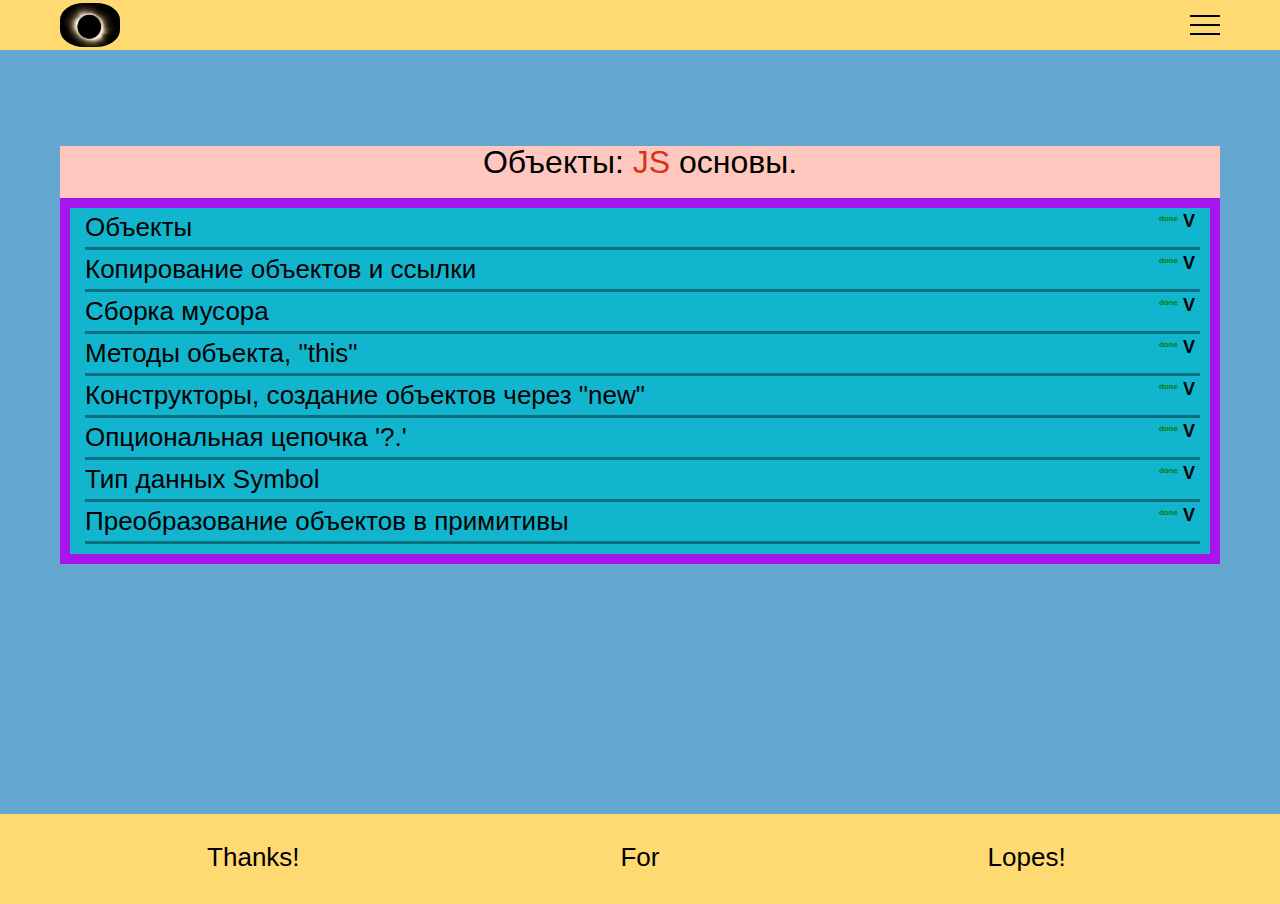
==== commit 8d4dd32a: "JS-Lopes" ====
--- a/objects_basics.html
+++ b/objects_basics.html
@@ -479,28 +479,150 @@
                             </section>
                         </div>
                     </li>
+                    <!-- Optional chain-->
                     <li class="example-items">
                         <div class="example-item hoverable"><span class="example-item__title">Опциональная цепочка
                                 '?.'</span>
-                            <span class="inprogress">inprogress</span>
-                            <span class="marker">V</span>
-                        </div>
-                        <div class="example-item__homework display__none"></div>
-                    </li>
+                            <span class="done">done</span>
+                            <span class="marker">V</span>
+                        </div>
+                        <div class="example-item__homework display__none">
+                            <section class="information-of-objects__optional-chain">
+                                <div class="example-item__decor">Синтаксис опциональной цепочки ?. имеет три формы:
+                                    <ul class="example-item__qualityofcode-liststyle">
+                                        <li>obj?.prop – возвращает obj.prop если obj существует, в противном случае
+                                            undefined.</li>
+                                        <li>obj?.[prop] – возвращает obj[prop] если obj существует, в противном случае
+                                            undefined.</li>
+                                        <li>obj.method?.() – вызывает obj.method(), если obj.method существует, в
+                                            противном
+                                            случае возвращает undefined.</li>
+                                    </ul>
+                                </div>
+                                <div class="example-item__decor">
+                                    Как мы видим, все они просты и понятны в использовании. ?. проверяет левую часть на
+                                    null/undefined и позволяет продолжить вычисление, если это не так.
+                                </div>
+                                <div class="example-item__decor">
+                                    Цепочка ?. позволяет безопасно получать доступ к вложенным свойствам.
+                                </div>
+                                <div class="example-item__decor">
+                                    Тем не менее, мы должны использовать ?. осторожно, только там, где по логике кода
+                                    допустимо, что левая часть не существует. Чтобы он не скрывал от нас ошибки
+                                    программирования, если они возникнут.
+                                </div>
+                            </section>
+                        </div>
+                    </li>
+                    <!-- Symbols-->
                     <li class="example-items">
                         <div class="example-item hoverable"><span class="example-item__title">Тип данных Symbol</span>
-                            <span class="inprogress">inprogress</span>
-                            <span class="marker">V</span>
-                        </div>
-                        <div class="example-item__homework display__none"></div>
-                    </li>
+                            <span class="done">done</span>
+                            <span class="marker">V</span>
+                        </div>
+                        <div class="example-item__homework display__none">
+                            <section class="information-of-symbols">
+                                <div class="example-item__decor">
+                                    Символ (symbol) – примитивный тип данных, использующийся для создания уникальных
+                                    идентификаторов.
+                                </div>
+                                <div class="example-item__decor">Символы создаются вызовом функции Symbol(), в которую
+                                    можно передать описание (имя) символа.</div>
+                                <div class="example-item__decor">Даже если символы имеют одно и то же имя, это – разные
+                                    символы. Если мы хотим, чтобы одноимённые символы были равны, то следует
+                                    использовать глобальный реестр: вызов Symbol.for(key) возвращает (или создаёт)
+                                    глобальный символ с key в качестве имени. Многократные вызовы команды Symbol.for с
+                                    одним и тем же аргументом возвращают один и тот же символ</div>
+                                <div class="example-item__decor">Символы имеют два основных варианта использования
+                                </div>
+                                <ul class="example-item__qualityofcode-liststyle">
+                                    <li>
+                                        <div class="example-item__decor-without-left-padding">«Скрытые» свойства
+                                            объектов.</div>
+                                        <div class="example-item__decor-without-left-padding"> Если мы хотим добавить
+                                            свойство в объект,
+                                            который «принадлежит» другому скрипту или библиотеке, мы можем создать
+                                            символ и использовать его в качестве ключа. Символьное свойство не
+                                            появится в for..in, так что оно не будет нечаянно обработано вместе с
+                                            другими. Также оно не будет модифицировано прямым обращением, так как
+                                            другой скрипт не знает о нашем символе. Таким образом, свойство будет
+                                            защищено от случайной перезаписи или использования. </div>
+                                        <div class="example-item__decor-without-left-padding">Так что, используя
+                                            символьные свойства, мы
+                                            можем спрятать что-то нужное нам,
+                                            но что другие видеть не должны.</div>
+                                    </li>
+                                    <li>Существует множество системных символов, используемых внутри JavaScript,
+                                        доступных как Symbol.*. Мы можем использовать их, чтобы изменять встроенное
+                                        поведение ряда объектов. Например, в дальнейших главах мы будем использовать
+                                        Symbol.iterator для итераторов, Symbol.toPrimitive для настройки
+                                        преобразования объектов в примитивы и так далее.</li>
+                                </ul>
+                                <div class="example-item__decor">
+                                    Технически символы скрыты не на 100%. Существует встроенный метод
+                                    <a href="https://developer.mozilla.org/ru/docs/Web/JavaScript/Reference/Global_Objects/Object/getOwnPropertySymbols"
+                                        target="_blank" rel="noopener noreferrer"> Object.getOwnPropertySymbols(obj)</a>
+                                    – с его помощью можно получить все свойства
+                                    объекта с ключами-символами. Также существует метод
+                                    <a href="https://developer.mozilla.org/ru/docs/Web/JavaScript/Reference/Global_Objects/Reflect/ownKeys"
+                                        target="_blank" rel="noopener noreferrer">Reflect.ownKeys(obj)</a>,
+                                    который
+                                    возвращает все ключи объекта, включая символьные. Так что они не совсем спрятаны. Но
+                                    большинство библиотек, встроенных методов и синтаксических конструкций не используют
+                                    эти методы.
+                                </div>
+                            </section>
+                        </div>
+                    </li>
+                    <!-- Changing type of object in to primitive value-->
                     <li class="example-items">
                         <div class="example-item hoverable"><span class="example-item__title">Преобразование объектов в
                                 примитивы</span>
-                            <span class="inprogress">inprogress</span>
-                            <span class="marker">V</span>
-                        </div>
-                        <div class="example-item__homework display__none"></div>
+                            <span class="done">done</span>
+                            <span class="marker">V</span>
+                        </div>
+                        <div class="example-item__homework display__none">
+                            <section class="information-of__changing-type-of-object">
+                                <div class="example-item__decor">
+                                    Преобразование объекта в примитив вызывается автоматически многими встроенными
+                                    функциями и операторами, которые ожидают примитив в качестве значения.
+                                </div>
+                                <div class="example-item__decor">
+                                    Существует всего 3 типа (хинта) для этого:
+                                    <ul class="example-item__qualityofcode-liststyle">
+                                        <li>"string" (для alert и других операций, которым нужна строка)</li>
+                                        <li>"number" (для математических операций)</li>
+                                        <li>"default" (для некоторых других операторов, обычно объекты реализуют его как
+                                            "number")</li>
+                                    </ul>
+                                </div>
+                                <div class="example-item__decor">
+                                    Спецификация явно описывает для каждого оператора, какой ему следует использовать
+                                    хинт.
+                                </div>
+                                <div class="example-item__decor">
+                                    Алгоритм преобразования таков:
+                                    <ol class="ollisit">
+                                        <li>Сначала вызывается метод obj[Symbol.toPrimitive](hint), если он существует,
+                                        </li>
+                                        <li>В случае, если хинт равен "string"
+                                            происходит попытка вызвать obj.toString() и obj.valueOf(), смотря что есть.
+                                        </li>
+                                        <li>В случае, если хинт равен "number" или "default"
+                                            происходит попытка вызвать obj.valueOf() и obj.toString(), смотря что есть.
+                                        </li>
+                                    </ol>
+                                </div>
+                                <div class="example-item__decor">
+                                    Все эти методы должны возвращать примитив (если определены).
+                                </div>
+                                <div class="example-item__decor">
+                                    На практике часто бывает достаточно реализовать только obj.toString() в качестве
+                                    универсального метода для преобразований к строке, который должен возвращать
+                                    удобочитаемое представление объекта для целей логирования или отладки.
+                                </div>
+                            </section>
+                        </div>
                     </li>
                 </ul>
             </div>
--- a/css/style.css
+++ b/css/style.css
@@ -394,6 +394,11 @@
   margin: 26px auto;
 }
 
+.example-item__decor-without-left-padding {
+  font-size: var(--text-size-common);
+  padding: 10px 10px 10px 0px;
+}
+
 .data__type {
   list-style: square;
   margin-left: 40px;
@@ -435,6 +440,7 @@
 .example-item__qualityofcode-liststyle li {
   list-style-type: circle;
   margin: 0 0 0 40px;
+  font-size: var(--text-size-common);
 }
 
 .objects-methods-exercise2__decor {
